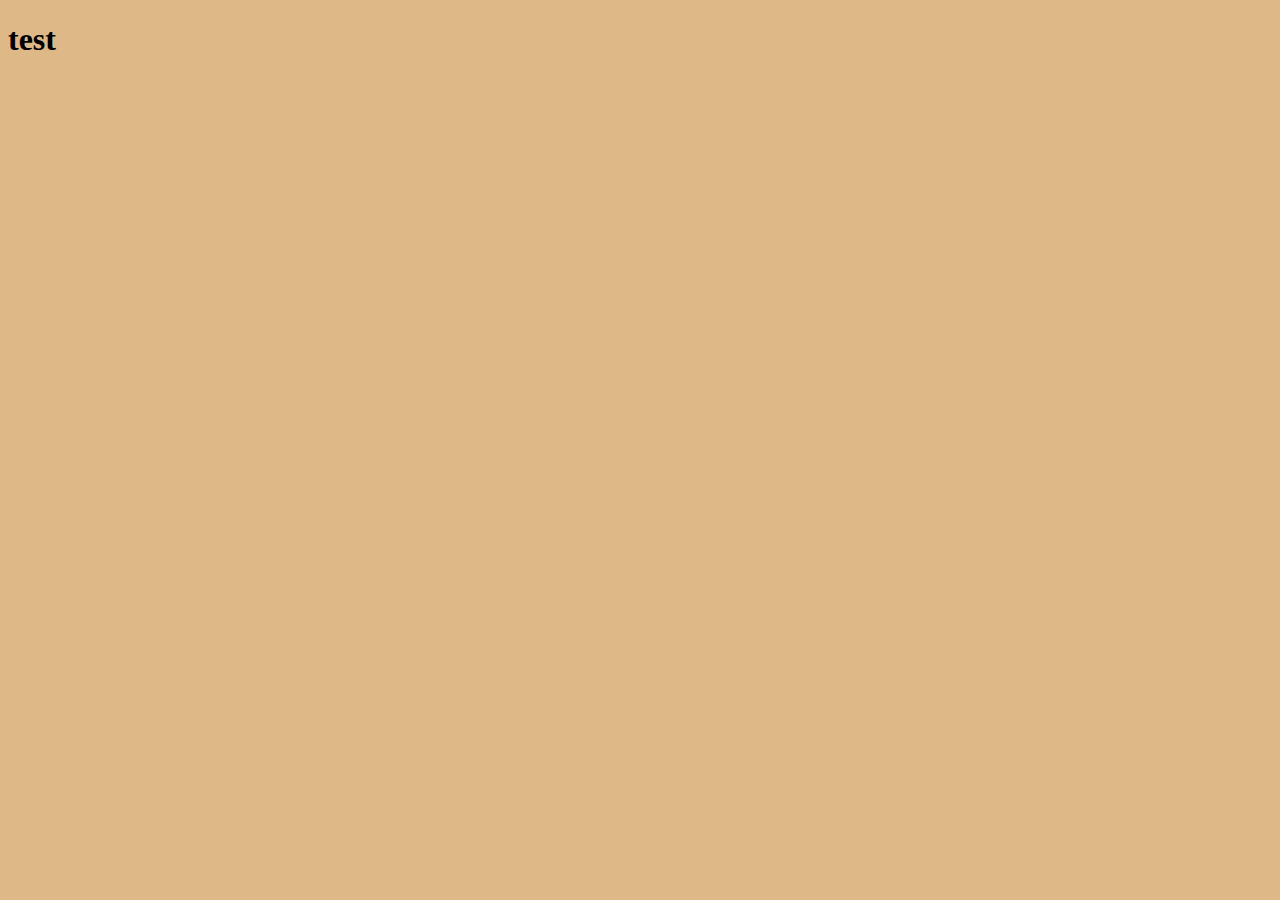
==== index.html @ e0e6a7a1 "added setup files" ====
<!DOCTYPE html>
<html lang="en">
  <head>
    <meta charset="UTF-8">
    <meta name="viewport" content="width=device-width, initial-scale=1.0">
    <meta http-equiv="X-UA-Compatible" content="ie=edge">
    <title>Document</title>
    <link rel="stylesheet" href="./main.css">
  </head>
<body>
  <h1>test </h1>
  <script src="./main.js"></script>
</body>
</html>
---- main.css ----
body {
  background-color: burlywood;
}
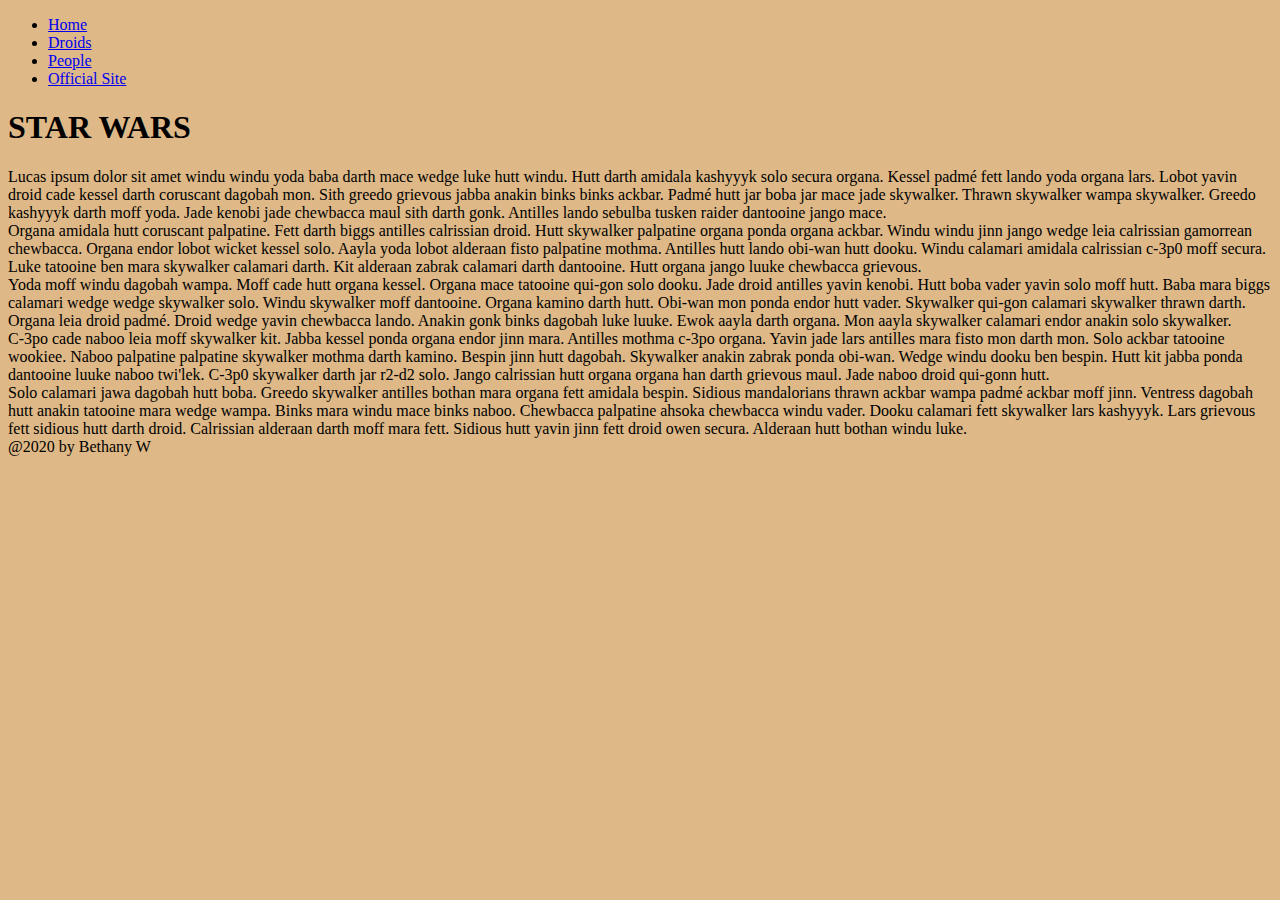
==== commit 90058154: "added article sections to Home" ====
--- a/index.html
+++ b/index.html
@@ -4,11 +4,38 @@
     <meta charset="UTF-8">
     <meta name="viewport" content="width=device-width, initial-scale=1.0">
     <meta http-equiv="X-UA-Compatible" content="ie=edge">
-    <title>Document</title>
+    <title>Star Wars: Home</title>
     <link rel="stylesheet" href="./main.css">
   </head>
 <body>
-  <h1>test </h1>
+  
+  <header>
+    <nav>
+      <ul class="nav">
+        <li><a href="./index.html">Home</a></li>
+        <li><a href="./droids.html">Droids</a></li>
+        <li><a href="./people.html">People</a></li>
+        <li><a href="https://www.starwars.com">Official Site</a></li>
+      </ul>
+    </nav>
+  </header>
+  <h1>STAR WARS</h1>
+
+  <article>
+    <section>Lucas ipsum dolor sit amet windu windu yoda baba darth mace wedge luke hutt windu. Hutt darth amidala kashyyyk solo secura organa. Kessel padmé fett lando yoda organa lars. Lobot yavin droid cade kessel darth coruscant dagobah mon. Sith greedo grievous jabba anakin binks binks ackbar. Padmé hutt jar boba jar mace jade skywalker. Thrawn skywalker wampa skywalker. Greedo kashyyyk darth moff yoda. Jade kenobi jade chewbacca maul sith darth gonk. Antilles lando sebulba tusken raider dantooine jango mace.
+    </section>
+    <section>Organa amidala hutt coruscant palpatine. Fett darth biggs antilles calrissian droid. Hutt skywalker palpatine organa ponda organa ackbar. Windu windu jinn jango wedge leia calrissian gamorrean chewbacca. Organa endor lobot wicket kessel solo. Aayla yoda lobot alderaan fisto palpatine mothma. Antilles hutt lando obi-wan hutt dooku. Windu calamari amidala calrissian c-3p0 moff secura. Luke tatooine ben mara skywalker calamari darth. Kit alderaan zabrak calamari darth dantooine. Hutt organa jango luuke chewbacca grievous.
+    </section>
+    <section>Yoda moff windu dagobah wampa. Moff cade hutt organa kessel. Organa mace tatooine qui-gon solo dooku. Jade droid antilles yavin kenobi. Hutt boba vader yavin solo moff hutt. Baba mara biggs calamari wedge wedge skywalker solo. Windu skywalker moff dantooine. Organa kamino darth hutt. Obi-wan mon ponda endor hutt vader. Skywalker qui-gon calamari skywalker thrawn darth. Organa leia droid padmé. Droid wedge yavin chewbacca lando. Anakin gonk binks dagobah luke luuke. Ewok aayla darth organa. Mon aayla skywalker calamari endor anakin solo skywalker.
+    </section>
+    <section>C-3po cade naboo leia moff skywalker kit. Jabba kessel ponda organa endor jinn mara. Antilles mothma c-3po organa. Yavin jade lars antilles mara fisto mon darth mon. Solo ackbar tatooine wookiee. Naboo palpatine palpatine skywalker mothma darth kamino. Bespin jinn hutt dagobah. Skywalker anakin zabrak ponda obi-wan. Wedge windu dooku ben bespin. Hutt kit jabba ponda dantooine luuke naboo twi'lek. C-3p0 skywalker darth jar r2-d2 solo. Jango calrissian hutt organa organa han darth grievous maul. Jade naboo droid qui-gonn hutt.
+    </section>
+    <section>Solo calamari jawa dagobah hutt boba. Greedo skywalker antilles bothan mara organa fett amidala bespin. Sidious mandalorians thrawn ackbar wampa padmé ackbar moff jinn. Ventress dagobah hutt anakin tatooine mara wedge wampa. Binks mara windu mace binks naboo. Chewbacca palpatine ahsoka chewbacca windu vader. Dooku calamari fett skywalker lars kashyyyk. Lars grievous fett sidious hutt darth droid. Calrissian alderaan darth moff mara fett. Sidious hutt yavin jinn fett droid owen secura. Alderaan hutt bothan windu luke.
+    </section>
+  </article>
+
   <script src="./main.js"></script>
 </body>
+
+<footer>@2020 by Bethany W</footer>
 </html>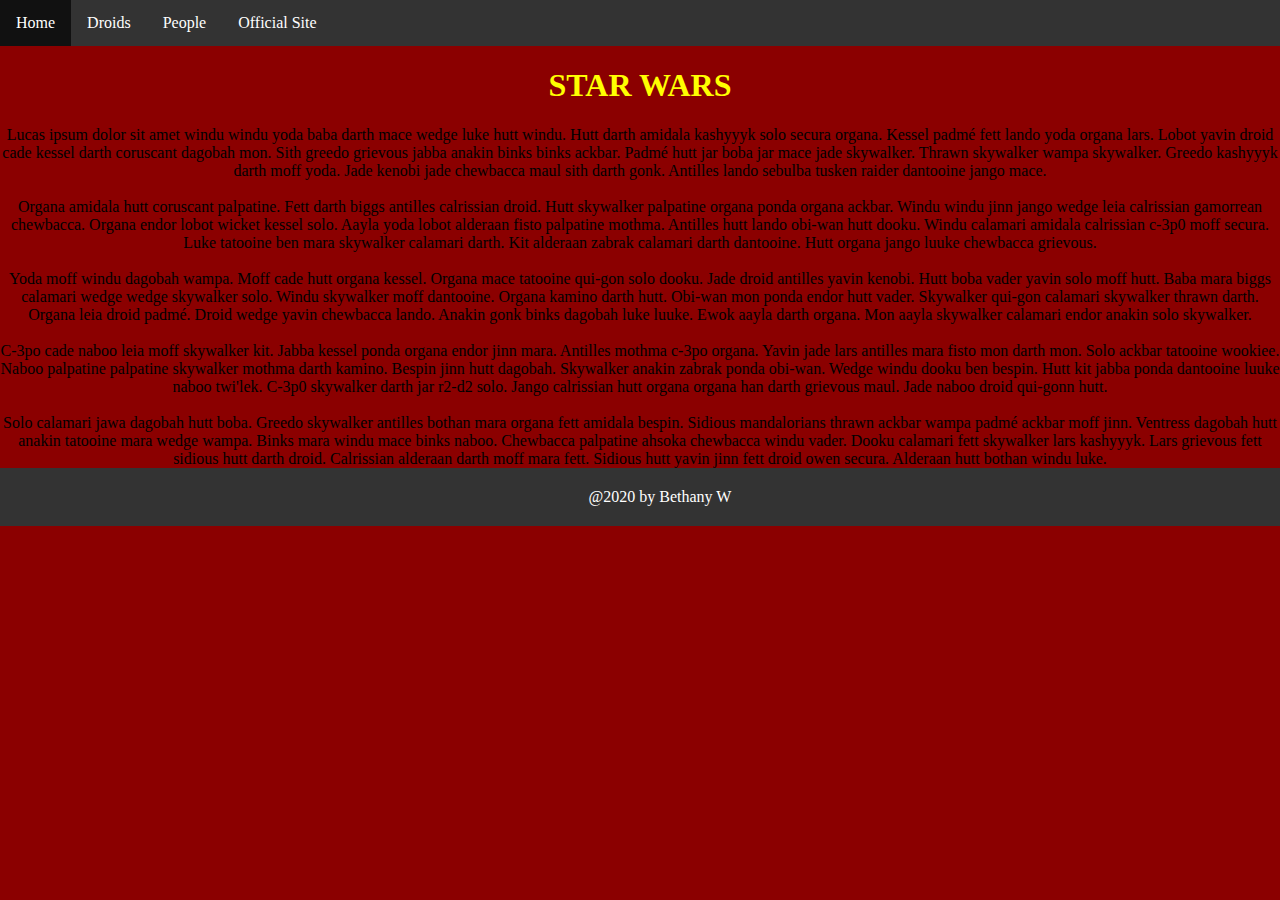
==== commit 8934415c: "added droid cards and updated some styling" ====
--- a/index.html
+++ b/index.html
@@ -24,12 +24,16 @@
   <article>
     <section>Lucas ipsum dolor sit amet windu windu yoda baba darth mace wedge luke hutt windu. Hutt darth amidala kashyyyk solo secura organa. Kessel padmé fett lando yoda organa lars. Lobot yavin droid cade kessel darth coruscant dagobah mon. Sith greedo grievous jabba anakin binks binks ackbar. Padmé hutt jar boba jar mace jade skywalker. Thrawn skywalker wampa skywalker. Greedo kashyyyk darth moff yoda. Jade kenobi jade chewbacca maul sith darth gonk. Antilles lando sebulba tusken raider dantooine jango mace.
     </section>
+    <br>
     <section>Organa amidala hutt coruscant palpatine. Fett darth biggs antilles calrissian droid. Hutt skywalker palpatine organa ponda organa ackbar. Windu windu jinn jango wedge leia calrissian gamorrean chewbacca. Organa endor lobot wicket kessel solo. Aayla yoda lobot alderaan fisto palpatine mothma. Antilles hutt lando obi-wan hutt dooku. Windu calamari amidala calrissian c-3p0 moff secura. Luke tatooine ben mara skywalker calamari darth. Kit alderaan zabrak calamari darth dantooine. Hutt organa jango luuke chewbacca grievous.
     </section>
+    <br>
     <section>Yoda moff windu dagobah wampa. Moff cade hutt organa kessel. Organa mace tatooine qui-gon solo dooku. Jade droid antilles yavin kenobi. Hutt boba vader yavin solo moff hutt. Baba mara biggs calamari wedge wedge skywalker solo. Windu skywalker moff dantooine. Organa kamino darth hutt. Obi-wan mon ponda endor hutt vader. Skywalker qui-gon calamari skywalker thrawn darth. Organa leia droid padmé. Droid wedge yavin chewbacca lando. Anakin gonk binks dagobah luke luuke. Ewok aayla darth organa. Mon aayla skywalker calamari endor anakin solo skywalker.
     </section>
+    <br>
     <section>C-3po cade naboo leia moff skywalker kit. Jabba kessel ponda organa endor jinn mara. Antilles mothma c-3po organa. Yavin jade lars antilles mara fisto mon darth mon. Solo ackbar tatooine wookiee. Naboo palpatine palpatine skywalker mothma darth kamino. Bespin jinn hutt dagobah. Skywalker anakin zabrak ponda obi-wan. Wedge windu dooku ben bespin. Hutt kit jabba ponda dantooine luuke naboo twi'lek. C-3p0 skywalker darth jar r2-d2 solo. Jango calrissian hutt organa organa han darth grievous maul. Jade naboo droid qui-gonn hutt.
     </section>
+    <br>
     <section>Solo calamari jawa dagobah hutt boba. Greedo skywalker antilles bothan mara organa fett amidala bespin. Sidious mandalorians thrawn ackbar wampa padmé ackbar moff jinn. Ventress dagobah hutt anakin tatooine mara wedge wampa. Binks mara windu mace binks naboo. Chewbacca palpatine ahsoka chewbacca windu vader. Dooku calamari fett skywalker lars kashyyyk. Lars grievous fett sidious hutt darth droid. Calrissian alderaan darth moff mara fett. Sidious hutt yavin jinn fett droid owen secura. Alderaan hutt bothan windu luke.
     </section>
   </article>
--- a/main.css
+++ b/main.css
@@ -1,3 +1,67 @@
 body {
-  background-color: burlywood;
+  background-color: darkred;
+  background-image: url(https://external-content.duckduckgo.com/iu/?u=https%3A%2F%2Fbackgroundcheckall.com%2Fwp-content%2Fuploads%2F2017%2F12%2Fstar-wars-stars-background-3.jpg&f=1&nofb=1);
+  clear: both;
+  margin-bottom: 100px;
+  margin: 0;
+  min-height: 400px;
+  text-align: center;
+}
+
+li {
+  float: left;
+
+}
+
+li a {
+  display: block;
+  color: white;
+  text-align: center;
+  padding: 14px 16px;
+  text-decoration: none;
+}
+
+.nav {
+  list-style-type: none;
+  margin: 0;
+  padding: 0;
+  overflow: hidden;
+  background-color: #333;
+
+}
+
+li a:hover {
+  background-color: #111;
+}
+
+footer {
+  width: 100%;
+  color: white;
+  background-color: #333;
+  padding: 20px;
+  left: 0;
+  bottom: 0;
+}
+
+.card {
+  border: 5px solid black;
+  background-color: darkred;
+  color: lightgray;
+  border-radius: 10px;
+  width: 75%;
+  margin: 30px;
+  padding: 10px;  
+  
+}
+
+img {
+  height: 300px;
+}
+
+article {
+  background-color: darkred;
+}
+
+h1 {
+  color: yellow;
 }